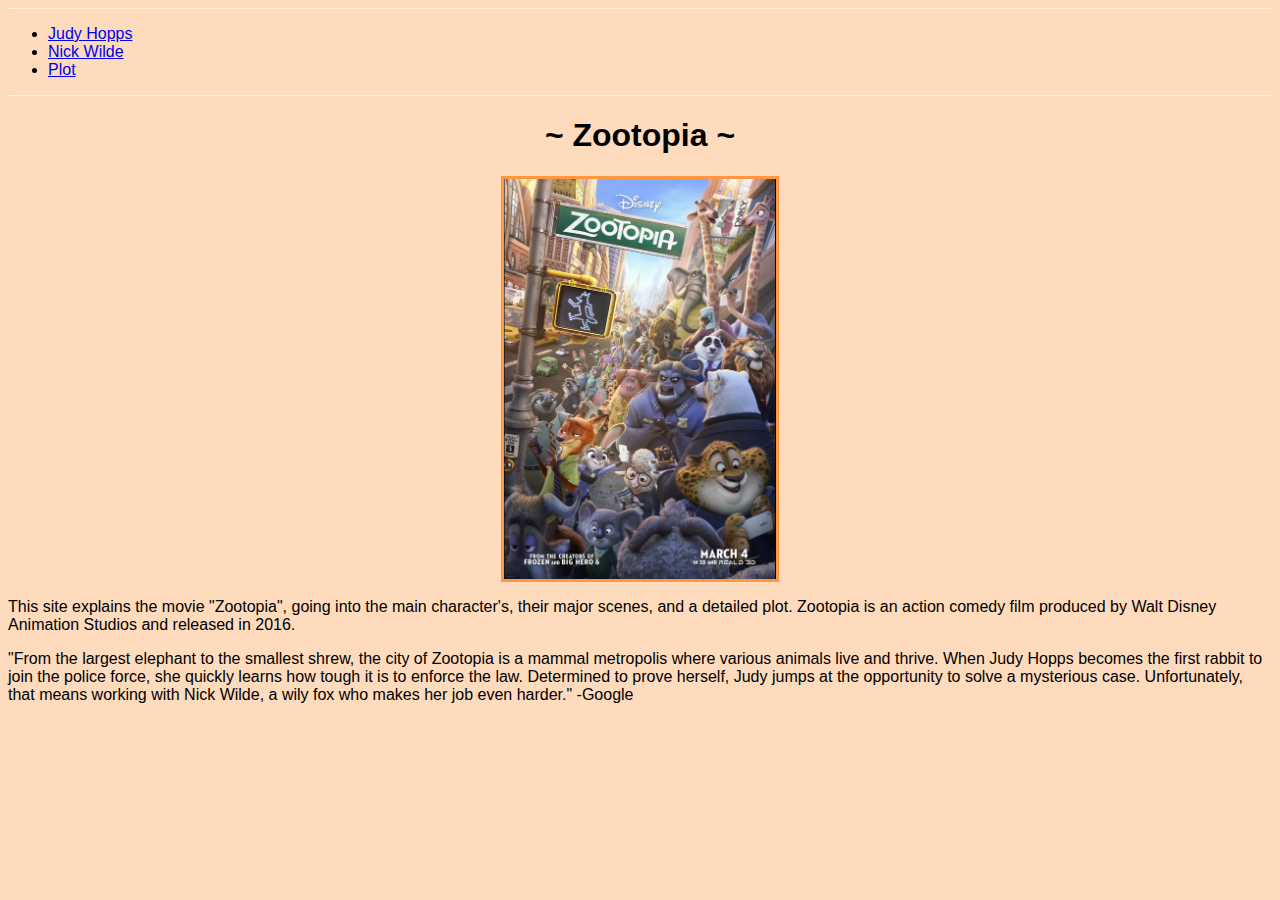
==== site/index.html @ c4383bd4 "Update index.html" ====
<!DOCTYPE html>
<html lang="en">

<head>
  <meta charset="utf-8">
  <title>zootopia</title>
<link href="mystyle.css" rel="stylesheet">
 <nav class="crumbs">
   <ul>
      <li class="crumbs"><a href="p0.html">Judy Hopps</a></li>
      <li class="crumbs"><a href="p1.html">Nick Wilde</a></li>
      <li class="crumbs"><a href="p2.html">Plot</a></li>
   </ul>
  </nav>
</head>
  
<body>
  <h1>~ Zootopia ~</h1>
<img src="images/zoo.png" height="400px">
  <p>
  This site explains the movie "Zootopia", going into the main character's, their major scenes, and a detailed plot.
      Zootopia is an action comedy film produced by Walt Disney Animation Studios and released in 2016. 
  </p><p>
"From the largest elephant to the smallest shrew, the city of Zootopia is a mammal metropolis where various animals live and thrive. When Judy Hopps becomes the first rabbit to join the police force, she quickly learns how tough it is to enforce the law. Determined to prove herself, Judy jumps at the opportunity to solve a mysterious case. Unfortunately, that means working with Nick Wilde, a wily fox who makes her job even harder." -Google </p>
</p>
</body>
      </html>
---- site/mystyle.css ----
html {background-color: #ffdbbd;
font-family: sans-serif;}
h1 {text-align: center;}
img {border: 3px solid #ff9740;
    margin: auto;
    display: block;}
nav {border-bottom: 1px solid black;}
.ima {float: left;}
nav {
border-top: 1px dotted white;
border-bottom: 1px dotted white;
}

.crumbs ol {
  list-style-type: none;
  padding-left: 0;
}

.crumb {
  display: inline-block;
}

.crumb a::after {
  display: inline-block;
  color: #000;
  content: '|';
  font-size: 80%;
  font-weight: bold;
  padding: 0 3px;
}
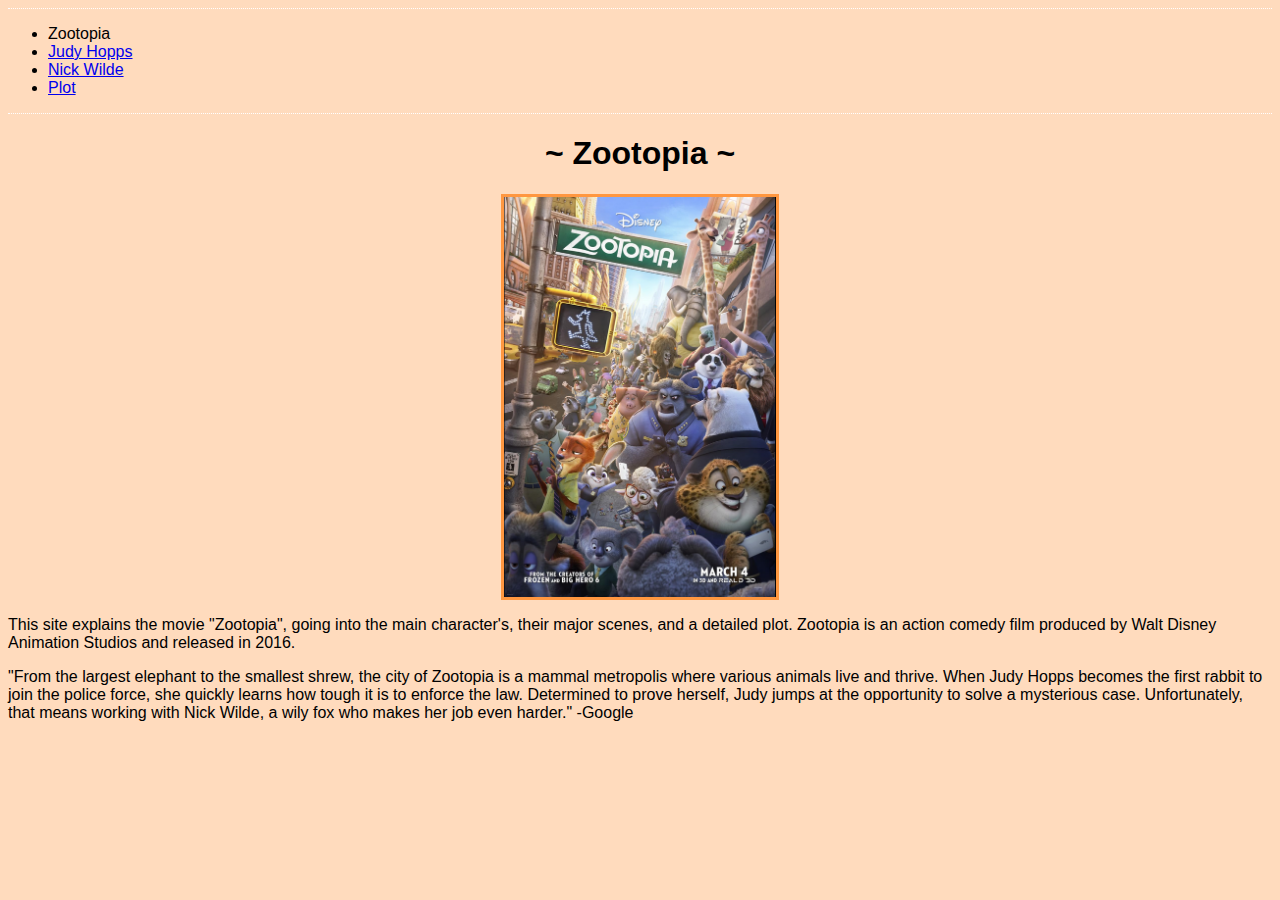
==== commit 0bc83d96: "Update index.html\" ====
--- a/site/index.html
+++ b/site/index.html
@@ -7,9 +7,10 @@
 <link href="mystyle.css" rel="stylesheet">
  <nav class="crumbs">
    <ul>
-      <li class="crumbs"><a href="p0.html">Judy Hopps</a></li>
-      <li class="crumbs"><a href="p1.html">Nick Wilde</a></li>
-      <li class="crumbs"><a href="p2.html">Plot</a></li>
+     <li class="crumbs">Zootopia</li>
+      <li class="crumbs"><a href="http://homer.stuy.edu/~kwang61/site/p0.html">Judy Hopps</a></li>
+      <li class="crumbs"><a href="http://homer.stuy.edu/~kwang61/site/p1.html">Nick Wilde</a></li>
+      <li class="crumbs"><a href="http://homer.stuy.edu/~kwang61/site/p2.html">Plot</a></li>
    </ul>
   </nav>
 </head>
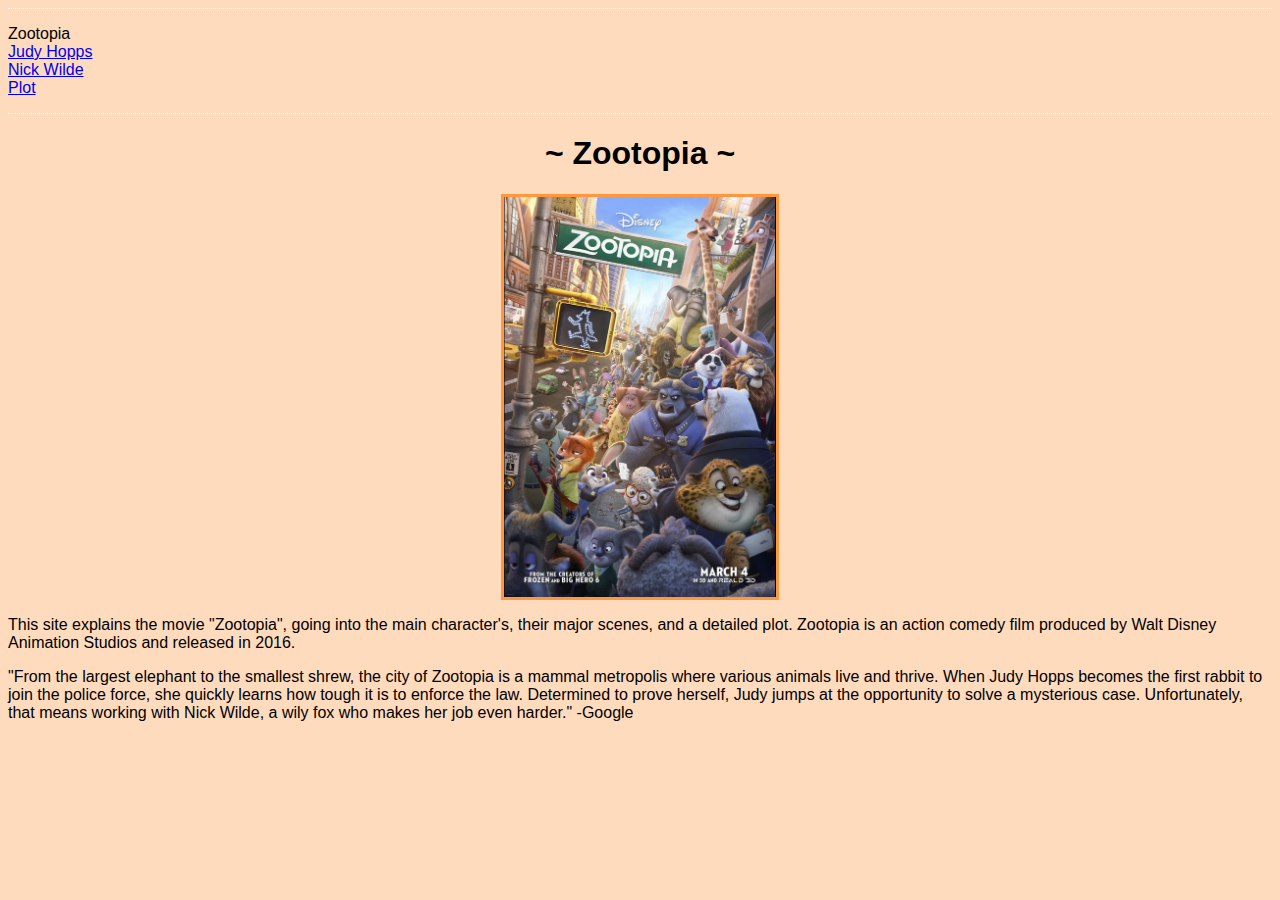
==== commit 3c832c35: "Update index.html" ====
--- a/site/index.html
+++ b/site/index.html
@@ -6,12 +6,12 @@
   <title>zootopia</title>
 <link href="mystyle.css" rel="stylesheet">
  <nav class="crumbs">
-   <ul>
+   <ol>
      <li class="crumbs">Zootopia</li>
       <li class="crumbs"><a href="http://homer.stuy.edu/~kwang61/site/p0.html">Judy Hopps</a></li>
       <li class="crumbs"><a href="http://homer.stuy.edu/~kwang61/site/p1.html">Nick Wilde</a></li>
       <li class="crumbs"><a href="http://homer.stuy.edu/~kwang61/site/p2.html">Plot</a></li>
-   </ul>
+   </ol>
   </nav>
 </head>
   
--- a/site/mystyle.css
+++ b/site/mystyle.css
@@ -4,7 +4,6 @@
 img {border: 3px solid #ff9740;
     margin: auto;
     display: block;}
-nav {border-bottom: 1px solid black;}
 .ima {float: left;}
 nav {
 border-top: 1px dotted white;
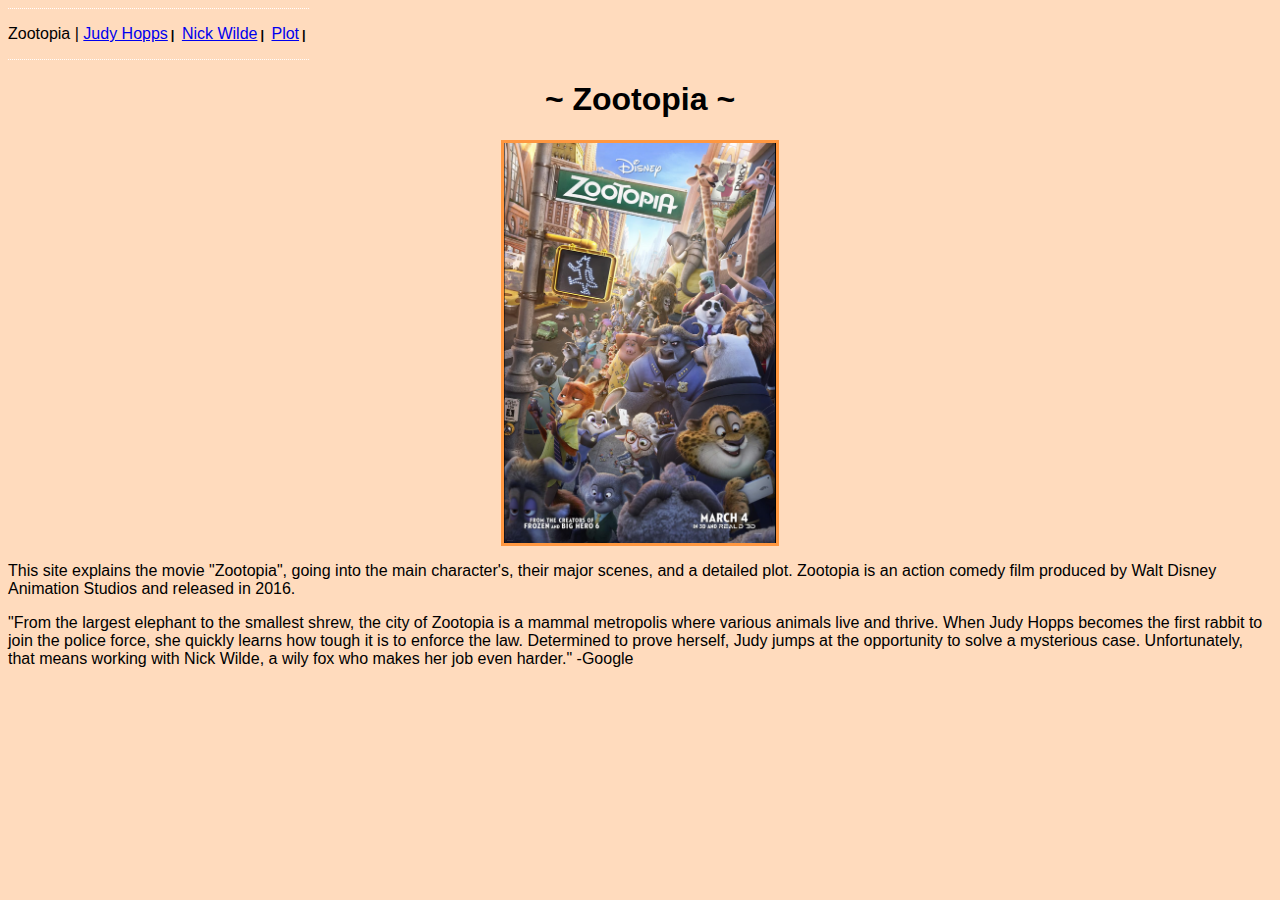
==== commit 57ceab73: "Update index.html" ====
--- a/site/index.html
+++ b/site/index.html
@@ -7,7 +7,7 @@
 <link href="mystyle.css" rel="stylesheet">
  <nav class="crumbs">
    <ol>
-     <li class="crumbs">Zootopia</li>
+     <li class="crumbs">Zootopia |</li>
       <li class="crumbs"><a href="http://homer.stuy.edu/~kwang61/site/p0.html">Judy Hopps</a></li>
       <li class="crumbs"><a href="http://homer.stuy.edu/~kwang61/site/p1.html">Nick Wilde</a></li>
       <li class="crumbs"><a href="http://homer.stuy.edu/~kwang61/site/p2.html">Plot</a></li>
--- a/site/mystyle.css
+++ b/site/mystyle.css
@@ -15,11 +15,11 @@
   padding-left: 0;
 }
 
-.crumb {
+.crumbs {
   display: inline-block;
 }
 
-.crumb a::after {
+.crumbs a::after {
   display: inline-block;
   color: #000;
   content: '|';
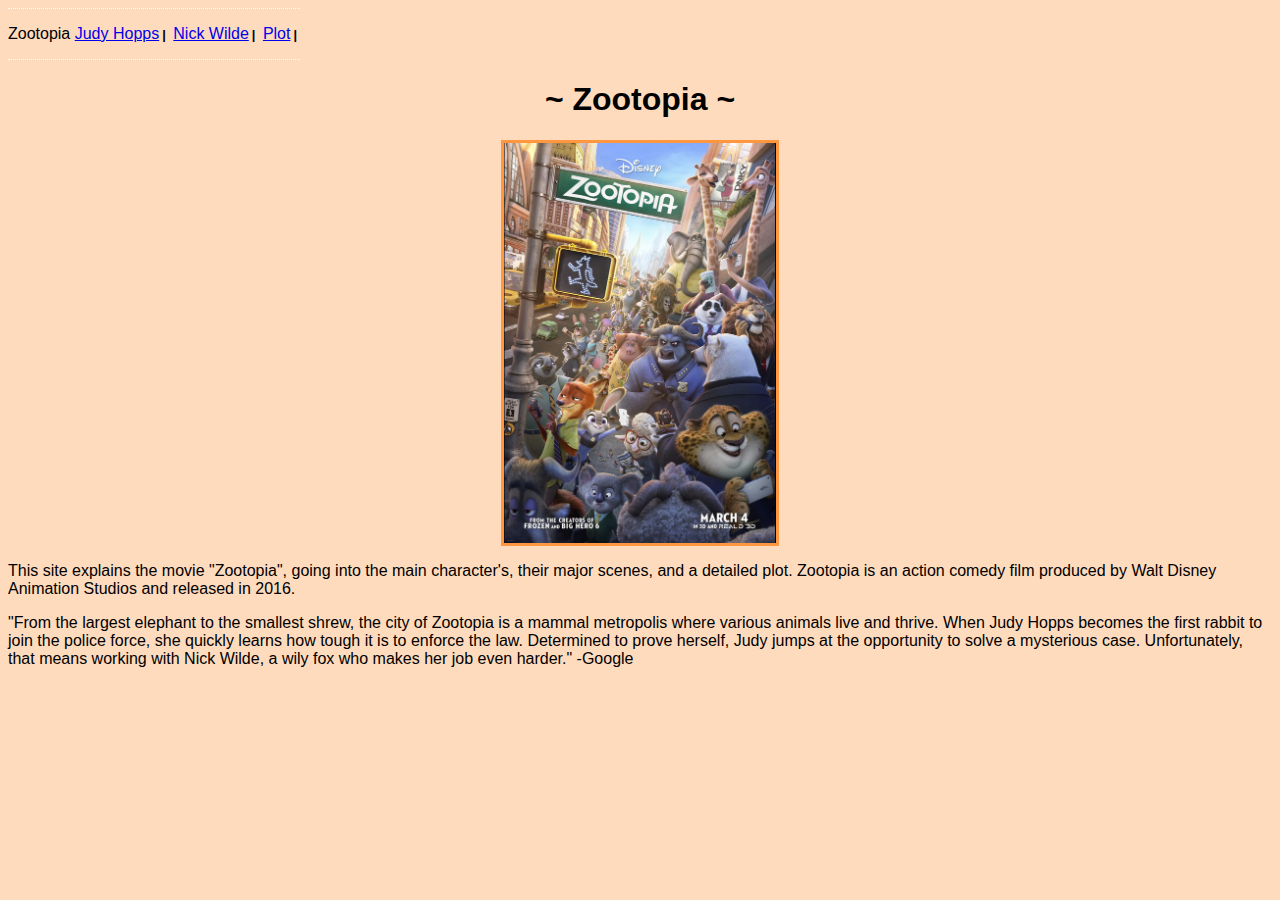
==== commit 94c5feee: "Update index.html" ====
--- a/site/index.html
+++ b/site/index.html
@@ -7,7 +7,7 @@
 <link href="mystyle.css" rel="stylesheet">
  <nav class="crumbs">
    <ol>
-     <li class="crumbs">Zootopia |</li>
+     <li class="crumbs">Zootopia</li>
       <li class="crumbs"><a href="http://homer.stuy.edu/~kwang61/site/p0.html">Judy Hopps</a></li>
       <li class="crumbs"><a href="http://homer.stuy.edu/~kwang61/site/p1.html">Nick Wilde</a></li>
       <li class="crumbs"><a href="http://homer.stuy.edu/~kwang61/site/p2.html">Plot</a></li>
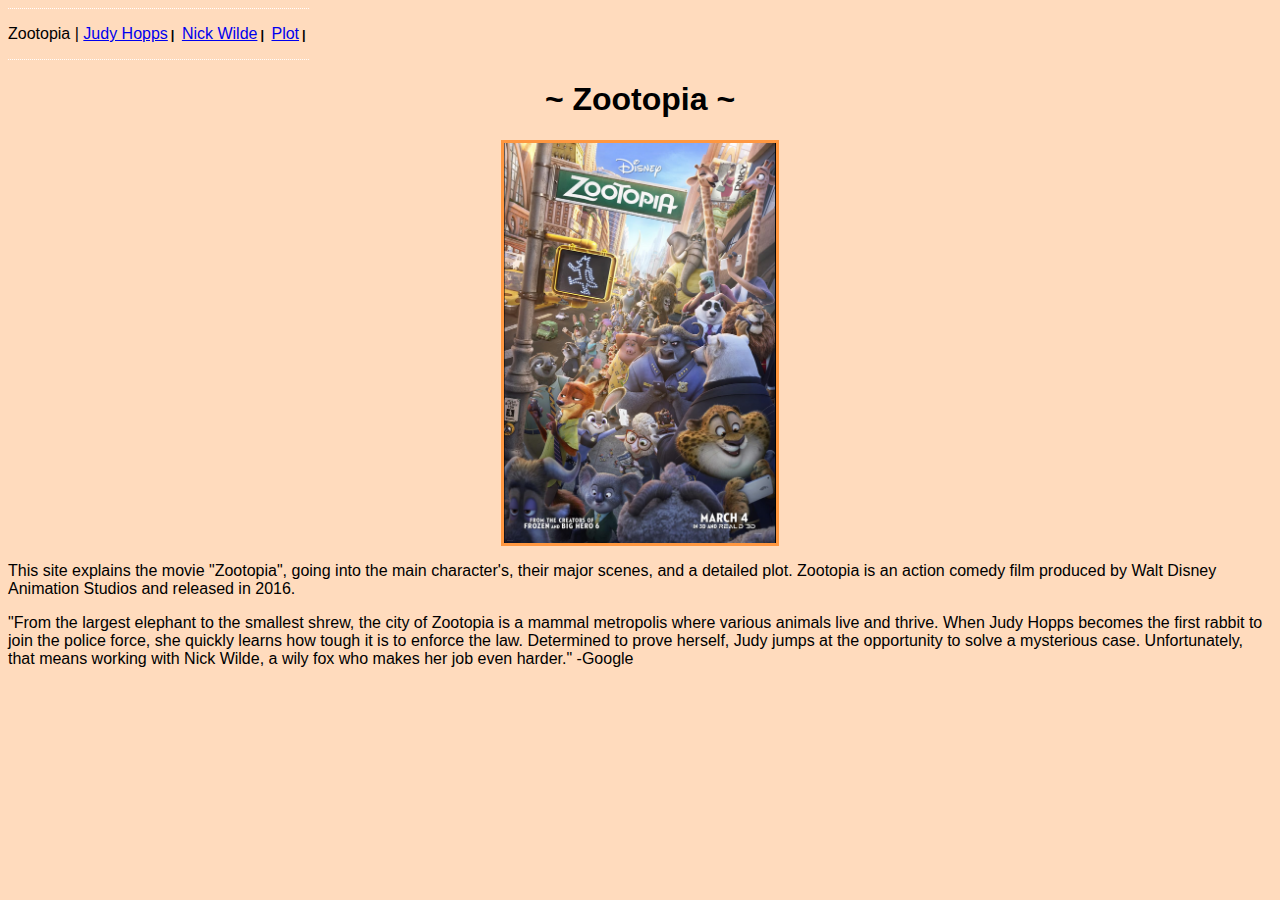
==== commit 2da33021: "Update index.html" ====
--- a/site/index.html
+++ b/site/index.html
@@ -7,7 +7,7 @@
 <link href="mystyle.css" rel="stylesheet">
  <nav class="crumbs">
    <ol>
-     <li class="crumbs">Zootopia</li>
+     <li class="crumbs">Zootopia |</li>
       <li class="crumbs"><a href="http://homer.stuy.edu/~kwang61/site/p0.html">Judy Hopps</a></li>
       <li class="crumbs"><a href="http://homer.stuy.edu/~kwang61/site/p1.html">Nick Wilde</a></li>
       <li class="crumbs"><a href="http://homer.stuy.edu/~kwang61/site/p2.html">Plot</a></li>
